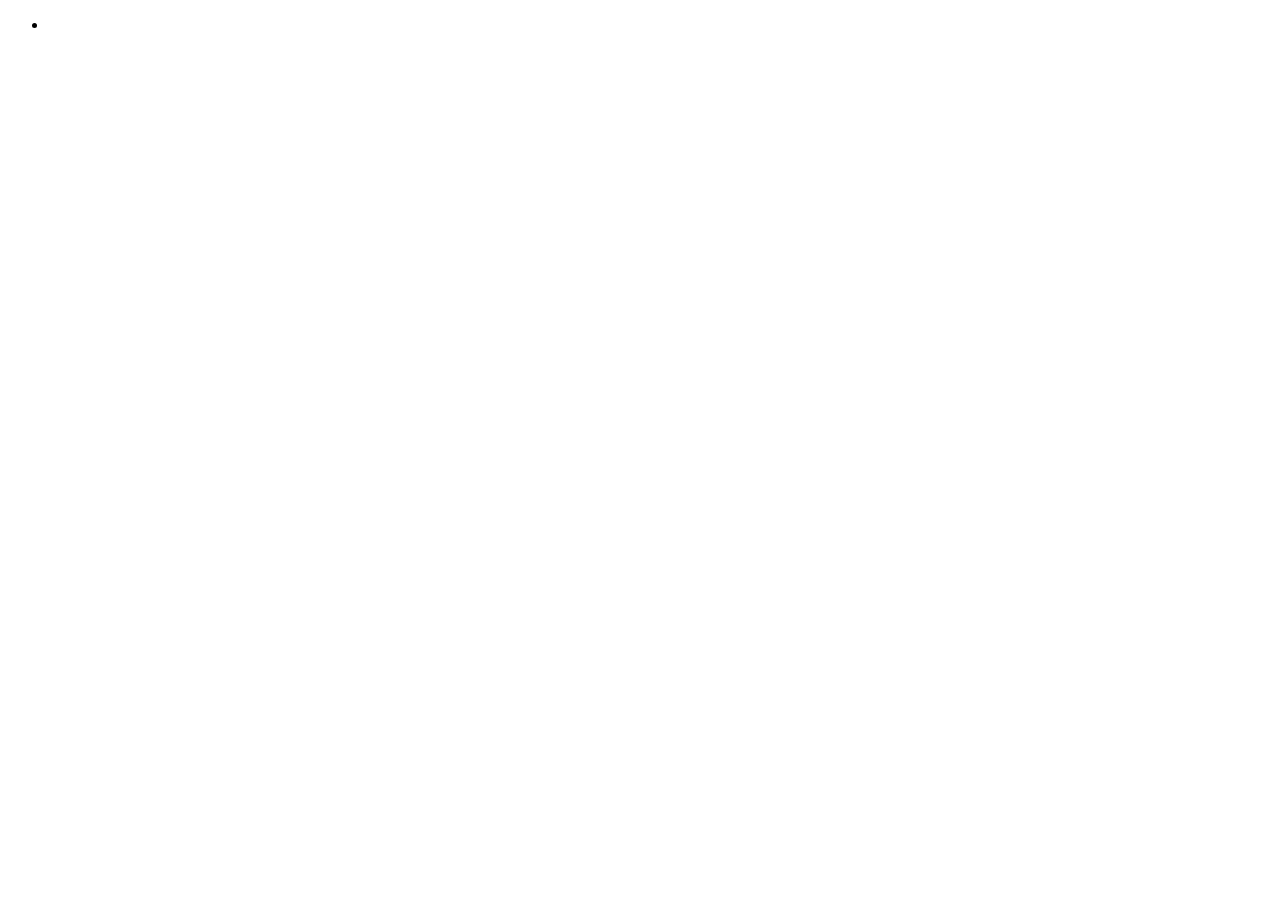
==== src/main/resources/templates/index.html @ c9e31e95 "Merge branch 'master' into v2.5" ====
<!--

    ShinyProxy

    Copyright (C) 2016-2021 Open Analytics

    ===========================================================================

    This program is free software: you can redistribute it and/or modify
    it under the terms of the Apache License as published by
    The Apache Software Foundation, either version 2 of the License, or
    (at your option) any later version.

    This program is distributed in the hope that it will be useful,
    but WITHOUT ANY WARRANTY; without even the implied warranty of
    MERCHANTABILITY or FITNESS FOR A PARTICULAR PURPOSE.  See the
    Apache License for more details.

    You should have received a copy of the Apache License
    along with this program.  If not, see <http://www.apache.org/licenses/>

-->
<!DOCTYPE html>
<html xmlns:th="http://www.thymeleaf.org"
	xmlns:sec="http://www.thymeleaf.org/thymeleaf-extras-springsecurity4">
<head lang="en">
	<title th:text="${title}"></title>
	<meta http-equiv="Content-Type" content="text/html; charset=UTF-8" />
	<link rel="stylesheet" media="screen" th:href="@{${bootstrapCss}}" />
	<link rel="stylesheet" media="screen" th:href="@{/css/default.css}"/>
	<script th:src="@{${jqueryJs}}"></script>
	<script th:src="@{${bootstrapJs}}"></script>
	<script th:src="@{${cookieJs}}"></script>
	<script th:src="@{/js/new_version_check.js}"></script>
</head>
<body>
	<!-- navigation bar -->
	<div th:replace="../fragments/navbar :: navbar"></div>
	
	<div id="new-version-banner" class="alert alert-info" role="alert" style="display:none;">
		A new version of ShinyProxy is available <button id="new-version-btn" class="btn btn-default btn-sm" >Switch to new version!</button>
	</div>
	
	<!-- content -->
	<div th:if="${!displayAppLogos}" id="applist">
		<ul>
			<li th:each="app: ${apps}">
				<a th:href="@{/app/}+${app.id}" th:text="${app.displayName == null} ? ${app.id} : ${app.displayName}"></a>
				<br th:if="${app.description != null}" />
				<span th:if="${app.description != null}" th:utext="${app.description}"></span>
			</li>
		</ul>
	</div>
    
    <div th:if="${displayAppLogos}" class="container" id="applist">
		<div class="row" style="margin-top:20px;" th:each="app: ${apps}">
			<div class="col-md-6 col-md-offset-3">
				<div class="media">
					<div class="media-left">
						<img th:if="${appLogos.get(app) != null}" th:src="${appLogos.get(app)}"></img>
					</div>
					<div class="media-body">
						<a th:href="@{/app/}+${app.id}" th:text="${app.displayName == null} ? ${app.id} : ${app.displayName}"></a>
						<br th:if="${app.description != null}" />
						<span th:if="${app.description != null}" th:utext="${app.description}"></span>
					</div>
				</div>
			</div>
		</div>
	</div>
</body>
</html>
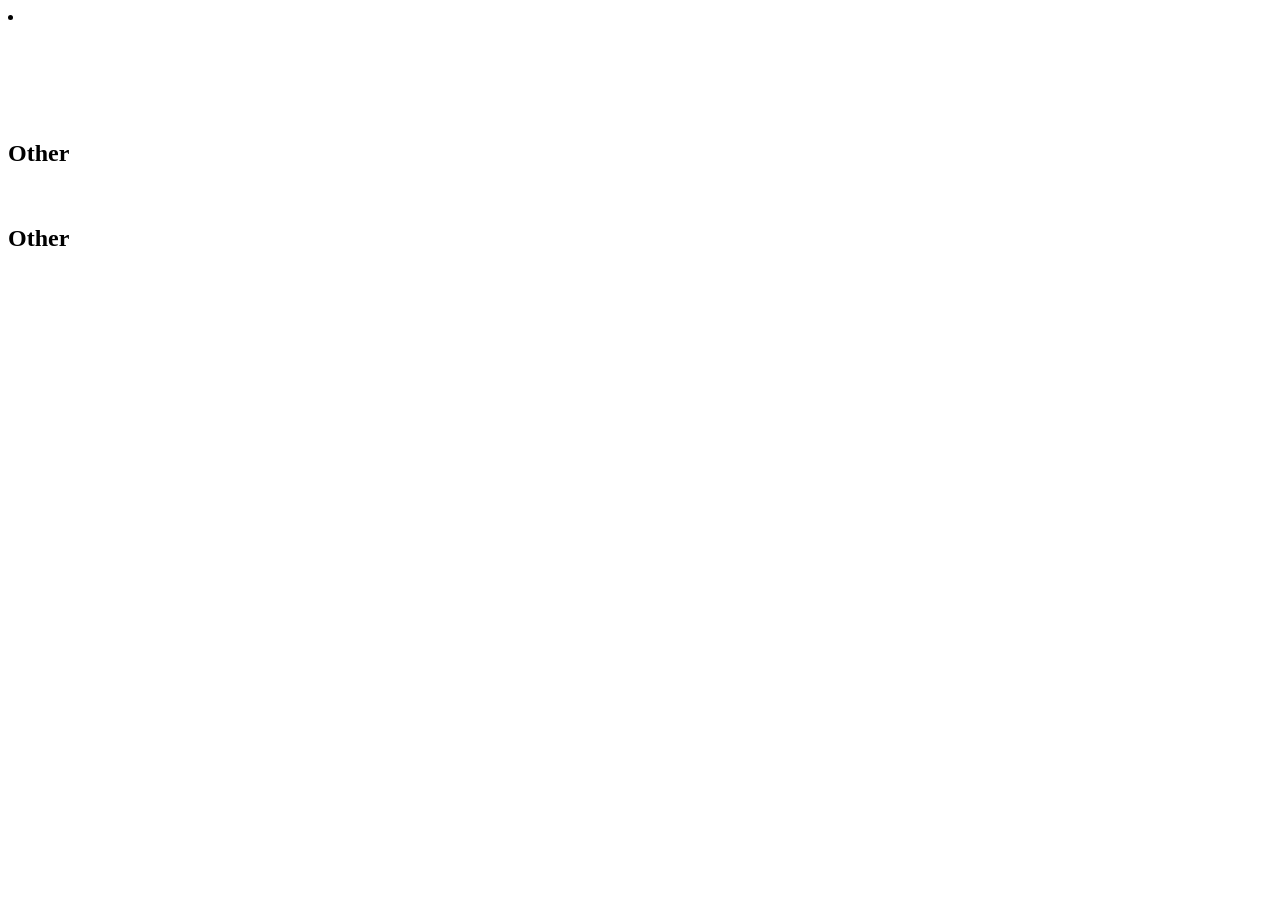
==== commit 76336e5f: "Merge tag 'v2.6.0' of https://github.com/openanalytics/shinyproxy into v2.6 2.6.0" ====
--- a/src/main/resources/templates/index.html
+++ b/src/main/resources/templates/index.html
@@ -22,51 +22,104 @@
 -->
 <!DOCTYPE html>
 <html xmlns:th="http://www.thymeleaf.org"
-	xmlns:sec="http://www.thymeleaf.org/thymeleaf-extras-springsecurity4">
+>
 <head lang="en">
-	<title th:text="${title}"></title>
-	<meta http-equiv="Content-Type" content="text/html; charset=UTF-8" />
-	<link rel="stylesheet" media="screen" th:href="@{${bootstrapCss}}" />
-	<link rel="stylesheet" media="screen" th:href="@{/css/default.css}"/>
-	<script th:src="@{${jqueryJs}}"></script>
-	<script th:src="@{${bootstrapJs}}"></script>
-	<script th:src="@{${cookieJs}}"></script>
-	<script th:src="@{/js/new_version_check.js}"></script>
+    <title th:text="${title}"></title>
+    <meta http-equiv="Content-Type" content="text/html; charset=UTF-8"/>
+    <link rel="stylesheet" media="screen" th:href="@{${bootstrapCss}}"/>
+    <link rel="stylesheet" media="screen" th:href="@{/css/default.css}"/>
+    <script th:src="@{${jqueryJs}}"></script>
+    <script th:src="@{${bootstrapJs}}"></script>
+    <script th:src="@{${cookieJs}}"></script>
+    <script th:if="${operatorEnabled}" th:src="@{/js/shiny.operator.js}"></script>
+    <script th:src="@{/js/shiny.api.js}"></script>
+    <script th:src="@{/js/shiny.common.js}"></script>
 </head>
 <body>
-	<!-- navigation bar -->
-	<div th:replace="../fragments/navbar :: navbar"></div>
-	
-	<div id="new-version-banner" class="alert alert-info" role="alert" style="display:none;">
-		A new version of ShinyProxy is available <button id="new-version-btn" class="btn btn-default btn-sm" >Switch to new version!</button>
-	</div>
-	
-	<!-- content -->
-	<div th:if="${!displayAppLogos}" id="applist">
-		<ul>
-			<li th:each="app: ${apps}">
-				<a th:href="@{/app/}+${app.id}" th:text="${app.displayName == null} ? ${app.id} : ${app.displayName}"></a>
-				<br th:if="${app.description != null}" />
-				<span th:if="${app.description != null}" th:utext="${app.description}"></span>
-			</li>
-		</ul>
-	</div>
-    
-    <div th:if="${displayAppLogos}" class="container" id="applist">
-		<div class="row" style="margin-top:20px;" th:each="app: ${apps}">
-			<div class="col-md-6 col-md-offset-3">
-				<div class="media">
-					<div class="media-left">
-						<img th:if="${appLogos.get(app) != null}" th:src="${appLogos.get(app)}"></img>
-					</div>
-					<div class="media-body">
-						<a th:href="@{/app/}+${app.id}" th:text="${app.displayName == null} ? ${app.id} : ${app.displayName}"></a>
-						<br th:if="${app.description != null}" />
-						<span th:if="${app.description != null}" th:utext="${app.description}"></span>
-					</div>
-				</div>
-			</div>
-		</div>
-	</div>
+<!-- navigation bar -->
+<div th:replace="../fragments/navbar :: navbar"></div>
+
+<div id="new-version-banner" class="alert alert-info" role="alert" style="display:none;">
+    A new version of <span th:text="${application_name}"></span> is available
+    <button id="new-version-btn" class="btn btn-default btn-sm">Switch to new version!</button>
+</div>
+
+<!-- This is a fragment used to display a single app. -->
+<!-- Modify this in order to change how a single app looks. -->
+<th:block th:fragment="app(app)">
+    <th:block th:if="${app != null}">
+        <li th:if="${!displayAppLogos}">
+            <a th:href="${@thymeleaf.getAppUrl(app)}"
+               th:text="${app.displayName == null} ? ${app.id} : ${app.displayName}"></a>
+            <br th:if="${app.description != null}"/>
+            <span th:if="${app.description != null}" th:utext="${app.description}"></span>
+        </li>
+        <div th:if="${displayAppLogos}" class="row" style="margin-top:20px;">
+            <div class="col-md-6 col-md-offset-3">
+                <div class="media">
+                    <div class="media-left">
+                        <img th:if="${appLogos.get(app) != null}" th:src="${appLogos.get(app)}"></img>
+                    </div>
+                    <div class="media-body">
+                        <a th:href="${@thymeleaf.getAppUrl(app)}"
+                           th:text="${app.displayName == null} ? ${app.id} : ${app.displayName}"></a>
+                        <br th:if="${app.description != null}"/>
+                        <span th:if="${app.description != null}" th:utext="${app.description}"></span>
+                    </div>
+                </div>
+            </div>
+        </div>
+    </th:block>
+</th:block>
+<!--End of the template.-->
+
+<!-- Part that shows a list when none of the apps contain a logo -->
+<div th:if="${!displayAppLogos}" id="applist">
+    <th:block th:each="group: ${templateGroups}">
+        <h2 th:text="${group.properties.get('display-name')}"></h2>
+        <ul>
+            <th:block th:each="app: ${groupedApps.get(group.id)}" th:include="index :: app(${app})"/>
+        </ul>
+        <br>
+    </th:block>
+    <th:block th:if="${ungroupedApps.size() > 0}">
+        <!-- Only show the "Other" header if there are other groups with apps -->
+        <h2 th:if="${groupedApps.size() > 0}">Other</h2>
+        <ul>
+            <th:block th:each="app: ${ungroupedApps}" th:include="index :: app(${app})"/>
+        </ul>
+    </th:block>
+</div>
+
+<!-- Part that shows a list when the apps contain a logo -->
+<div th:if="${displayAppLogos}" class="container" id="applist">
+    <th:block th:each="group: ${templateGroups}">
+        <div class="row" style="margin-top:20px;">
+            <div class="col-md-6 col-md-offset-3">
+                <h2 th:text="${group.properties.get('display-name')}"></h2>
+            </div>
+        </div>
+        <th:block th:each="app: ${groupedApps.get(group.id)}" th:include="index :: app(${app})"/>
+        <br>
+    </th:block>
+    <th:block th:if="${ungroupedApps.size() > 0}">
+        <div class="row" style="margin-top:20px;">
+            <div class="col-md-6 col-md-offset-3">
+                <!-- Only show the "Other" header if there are other groups with apps -->
+                <h2 th:if="${groupedApps.size() > 0}">Other</h2>
+            </div>
+        </div>
+        <th:block th:each="app: ${ungroupedApps}" th:include="index :: app(${app})"/>
+    </th:block>
+</div>
+
+
+<script th:if="${operatorEnabled}" type="text/javascript" th:inline="javascript">
+    $(window).on('load', function () {
+        window.Shiny.common.init([[${contextPath}]], [[${application_name}]]);
+        window.Shiny.operator.init([[${operatorForceTransfer}]], [[${operatorShowTransferMessage}]]);
+        window.Shiny.operator.start();
+    });
+</script>
 </body>
 </html>
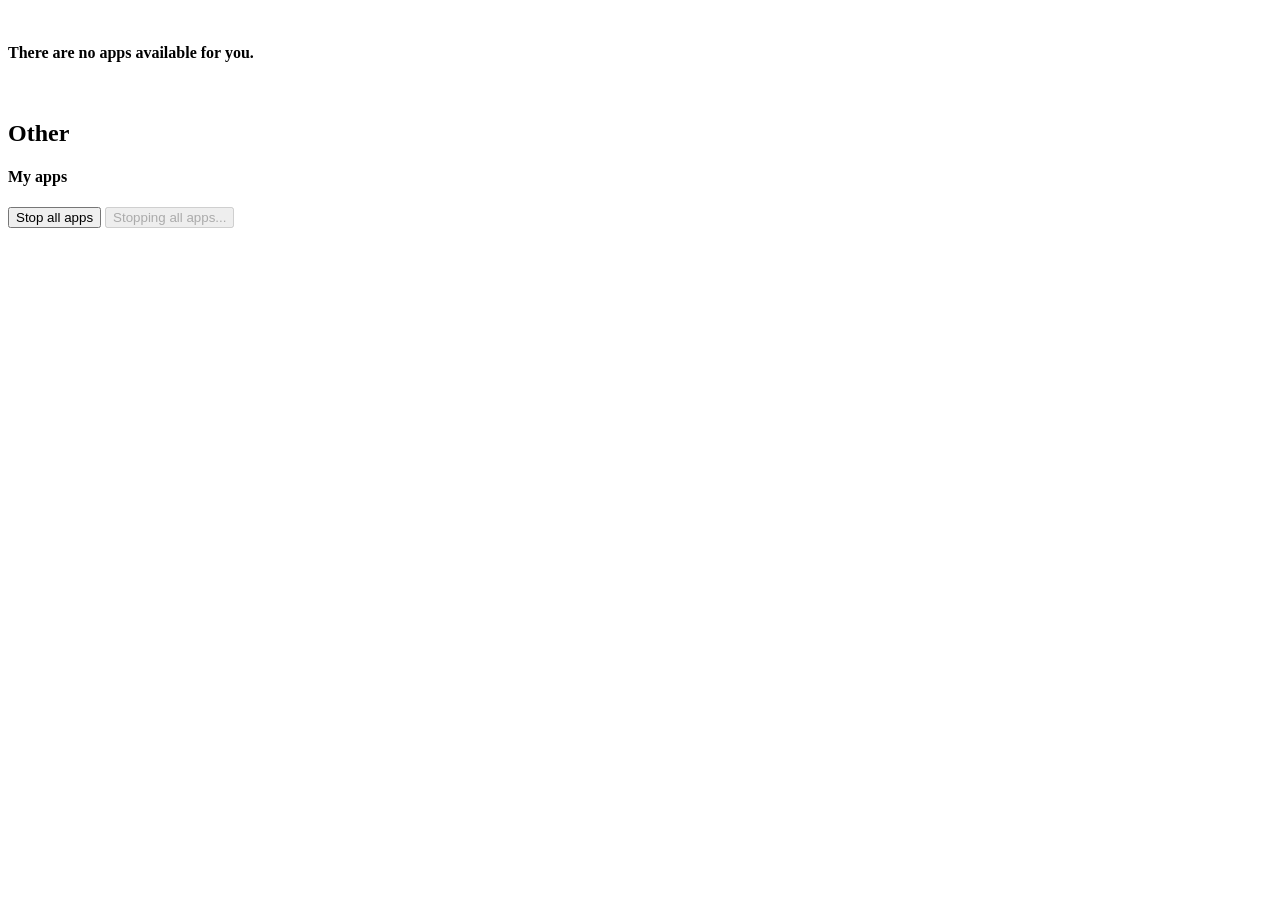
==== commit 977473d4: "Merge remote-tracking branch 'upstream/master' into v3.0" ====
--- a/src/main/resources/templates/index.html
+++ b/src/main/resources/templates/index.html
@@ -2,7 +2,7 @@
 
     ShinyProxy
 
-    Copyright (C) 2016-2021 Open Analytics
+    Copyright (C) 2016-2023 Open Analytics
 
     ===========================================================================
 
@@ -26,99 +26,90 @@
 <head lang="en">
     <title th:text="${title}"></title>
     <meta http-equiv="Content-Type" content="text/html; charset=UTF-8"/>
-    <link rel="stylesheet" media="screen" th:href="@{${bootstrapCss}}"/>
-    <link rel="stylesheet" media="screen" th:href="@{/css/default.css}"/>
-    <script th:src="@{${jqueryJs}}"></script>
-    <script th:src="@{${bootstrapJs}}"></script>
-    <script th:src="@{${cookieJs}}"></script>
-    <script th:if="${operatorEnabled}" th:src="@{/js/shiny.operator.js}"></script>
-    <script th:src="@{/js/shiny.api.js}"></script>
-    <script th:src="@{/js/shiny.common.js}"></script>
+    <meta name="viewport" content="width=device-width, initial-scale=1" />
+    <link rel="stylesheet" media="screen" th:href="@{${resourcePrefix} + ${bootstrapCss}}"/>
+    <link rel="stylesheet" media="screen" th:href="@{${resourcePrefix} + '/css/default.css'}"/>
+    <script th:src="@{${resourcePrefix} + ${jqueryJs}}"></script>
+    <script th:src="@{${resourcePrefix} + ${bootstrapJs}}"></script>
+    <script th:src="@{${resourcePrefix} + ${handlebars}}"></script>
+    <script th:src="@{${resourcePrefix} + '/js/shiny.app.js' }"></script>
+    <script th:src="@{${resourcePrefix} + '/js/shiny.api.js' }"></script>
+    <script th:src="@{${resourcePrefix} + '/js/shiny.connections.js'}"></script>
+    <script th:src="@{${resourcePrefix} + '/js/shiny.instances.js' }"></script>
+    <script th:src="@{${resourcePrefix} + '/js/shiny.ui.js' }"></script>
+    <script th:src="@{${resourcePrefix} + '/js/shiny.common.js'}"></script>
+    <script th:src="@{${resourcePrefix} + '/handlebars/precompiled.js'}"></script>
 </head>
 <body>
 <!-- navigation bar -->
-<div th:replace="../fragments/navbar :: navbar"></div>
-
-<div id="new-version-banner" class="alert alert-info" role="alert" style="display:none;">
-    A new version of <span th:text="${application_name}"></span> is available
-    <button id="new-version-btn" class="btn btn-default btn-sm">Switch to new version!</button>
-</div>
+<div th:replace="fragments/navbar :: navbar"></div>
 
 <!-- This is a fragment used to display a single app. -->
 <!-- Modify this in order to change how a single app looks. -->
 <th:block th:fragment="app(app)">
     <th:block th:if="${app != null}">
-        <li th:if="${!displayAppLogos}">
-            <a th:href="${@thymeleaf.getAppUrl(app)}"
-               th:text="${app.displayName == null} ? ${app.id} : ${app.displayName}"></a>
+        <a
+           th:href="${@thymeleaf.openSwitchInstanceInsteadOfApp(app) ? '#' : @thymeleaf.getAppUrl(app)}"
+           class="list-group-item"
+           th:classappend="${@thymeleaf.openSwitchInstanceInsteadOfApp(app) ? 'app-link' : ''}"
+           th:data-app-id="${app.id}"
+        >
+            <span class="app-list-title" th:text="${app.displayName == null} ? ${app.id} : ${app.displayName}"></span>
+            <br th:if="${appLogos.get(app) != null}"/>
+            <img th:if="${appLogos.get(app) != null}" th:src="${appLogos.get(app)}">
             <br th:if="${app.description != null}"/>
             <span th:if="${app.description != null}" th:utext="${app.description}"></span>
-        </li>
-        <div th:if="${displayAppLogos}" class="row" style="margin-top:20px;">
-            <div class="col-md-6 col-md-offset-3">
-                <div class="media">
-                    <div class="media-left">
-                        <img th:if="${appLogos.get(app) != null}" th:src="${appLogos.get(app)}"></img>
-                    </div>
-                    <div class="media-body">
-                        <a th:href="${@thymeleaf.getAppUrl(app)}"
-                           th:text="${app.displayName == null} ? ${app.id} : ${app.displayName}"></a>
-                        <br th:if="${app.description != null}"/>
-                        <span th:if="${app.description != null}" th:utext="${app.description}"></span>
-                    </div>
-                </div>
-            </div>
-        </div>
+        </a>
     </th:block>
 </th:block>
 <!--End of the template.-->
 
-<!-- Part that shows a list when none of the apps contain a logo -->
-<div th:if="${!displayAppLogos}" id="applist">
-    <th:block th:each="group: ${templateGroups}">
-        <h2 th:text="${group.properties.get('display-name')}"></h2>
-        <ul>
-            <th:block th:each="app: ${groupedApps.get(group.id)}" th:include="index :: app(${app})"/>
-        </ul>
-        <br>
-    </th:block>
-    <th:block th:if="${ungroupedApps.size() > 0}">
-        <!-- Only show the "Other" header if there are other groups with apps -->
-        <h2 th:if="${groupedApps.size() > 0}">Other</h2>
-        <ul>
-            <th:block th:each="app: ${ungroupedApps}" th:include="index :: app(${app})"/>
-        </ul>
-    </th:block>
+<div class="container-fluid">
+    <div class="row">
+        <div id="applist" th:class="${myAppsMode == 'Inline' ? 'col-xs-12 col-md-4 col-md-offset-3 col-lg-5 col-lg-offset-3' : 'col-lg-6 col-lg-offset-3'}">
+            <div th:if="${groupedApps.isEmpty() && ungroupedApps.isEmpty()}"  class="alert alert-info" role="alert" s>
+                <b>There are no apps available for you.</b>
+            </div>
+            <th:block th:each="group: ${templateGroups}">
+                <h2 th:text="${group.properties.get('display-name')}"></h2>
+                <ul class="list-group">
+                    <th:block th:each="app: ${groupedApps.get(group.id)}" th:include="index :: app(${app})"/>
+                </ul>
+                <br>
+            </th:block>
+            <th:block th:if="${ungroupedApps.size() > 0}">
+                <!-- Only show the "Other" header if there are other groups with apps -->
+                <h2 th:if="${groupedApps.size() > 0}">Other</h2>
+                <ul class="list-group">
+                    <th:block th:each="app: ${ungroupedApps}" th:include="index :: app(${app})"/>
+                </ul>
+            </th:block>
+        </div>
+
+        <div th:if="${myAppsMode == 'Inline'}" class="col-md-5 col-lg-4 col-xs-12 myApps-inline">
+            <div class="myApps-title">
+                <h4>My apps</h4>
+            </div>
+            <div id="myApps" class="myApps">
+            </div>
+            <div class="myApps-footer">
+                <button onclick="Shiny.common.onStopAllApps();" id="stop-all-apps-btn" type="button"
+                        class="btn pull-left btn-danger">Stop all apps
+                </button>
+                <button type="button" disabled class="btn pull-left btn-danger" id="stopping-all-apps-btn">Stopping
+                    all apps...
+                </button>
+            </div>
+        </div>
+    </div>
 </div>
 
-<!-- Part that shows a list when the apps contain a logo -->
-<div th:if="${displayAppLogos}" class="container" id="applist">
-    <th:block th:each="group: ${templateGroups}">
-        <div class="row" style="margin-top:20px;">
-            <div class="col-md-6 col-md-offset-3">
-                <h2 th:text="${group.properties.get('display-name')}"></h2>
-            </div>
-        </div>
-        <th:block th:each="app: ${groupedApps.get(group.id)}" th:include="index :: app(${app})"/>
-        <br>
-    </th:block>
-    <th:block th:if="${ungroupedApps.size() > 0}">
-        <div class="row" style="margin-top:20px;">
-            <div class="col-md-6 col-md-offset-3">
-                <!-- Only show the "Other" header if there are other groups with apps -->
-                <h2 th:if="${groupedApps.size() > 0}">Other</h2>
-            </div>
-        </div>
-        <th:block th:each="app: ${ungroupedApps}" th:include="index :: app(${app})"/>
-    </th:block>
-</div>
+<div th:replace="fragments/modal :: modal"></div>
 
-
-<script th:if="${operatorEnabled}" type="text/javascript" th:inline="javascript">
+<script type="text/javascript" th:inline="javascript">
     $(window).on('load', function () {
-        window.Shiny.common.init([[${contextPath}]], [[${application_name}]]);
-        window.Shiny.operator.init([[${operatorForceTransfer}]], [[${operatorShowTransferMessage}]]);
-        window.Shiny.operator.start();
+        window.Shiny.common.init([[${contextPath}]], [[${application_name}]], [[${spInstance}]], [[${appMaxInstances}]], [[${myAppsMode}]], [[${pauseSupported}]]);
+        window.Shiny.common.startIndex();
     });
 </script>
 </body>
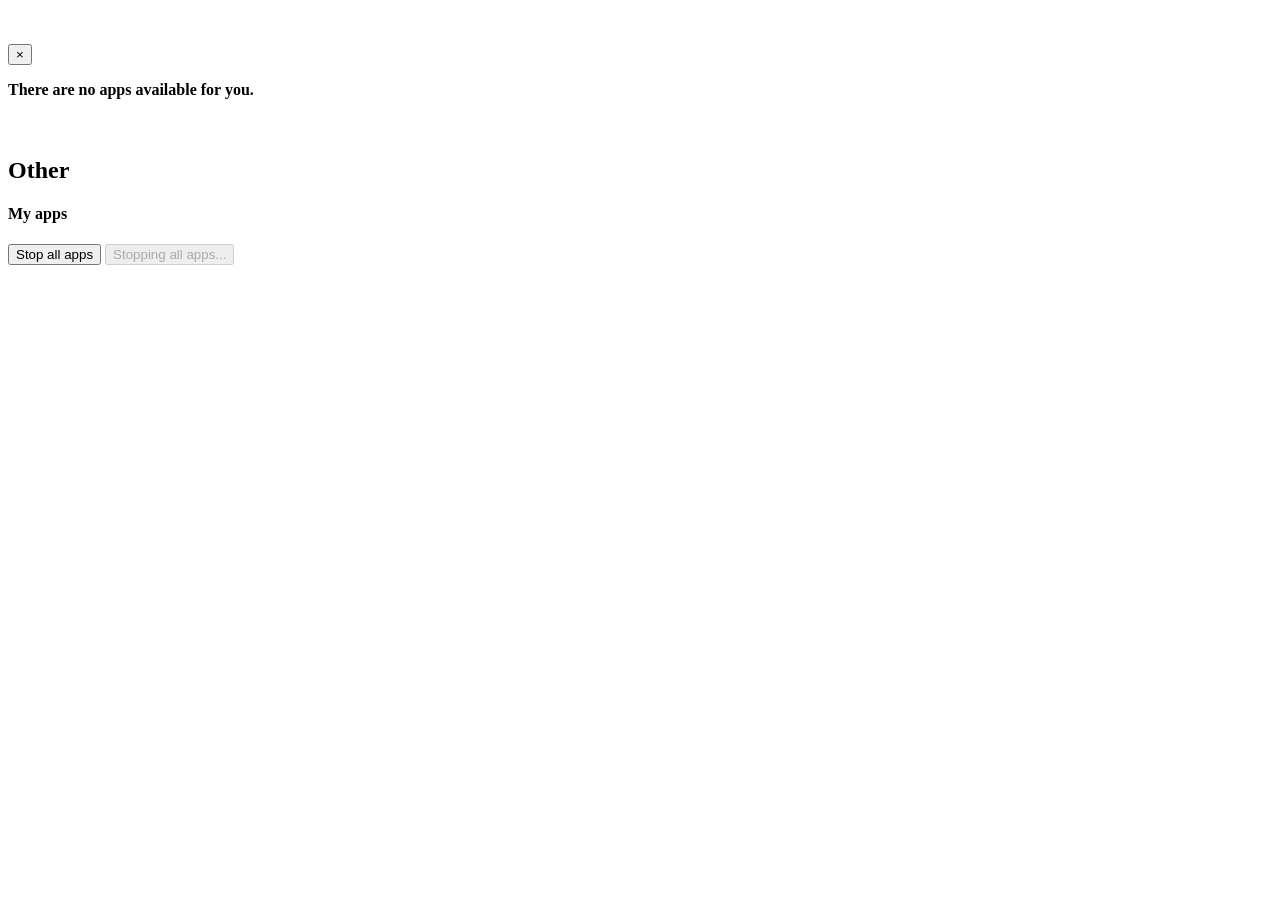
==== commit f8909360: "Merge remote-tracking branch 'upstream/master' into v3.1" ====
--- a/src/main/resources/templates/index.html
+++ b/src/main/resources/templates/index.html
@@ -2,7 +2,7 @@
 
     ShinyProxy
 
-    Copyright (C) 2016-2023 Open Analytics
+    Copyright (C) 2016-2024 Open Analytics
 
     ===========================================================================
 
@@ -23,94 +23,107 @@
 <!DOCTYPE html>
 <html xmlns:th="http://www.thymeleaf.org"
 >
-<head lang="en">
-    <title th:text="${title}"></title>
-    <meta http-equiv="Content-Type" content="text/html; charset=UTF-8"/>
-    <meta name="viewport" content="width=device-width, initial-scale=1" />
-    <link rel="stylesheet" media="screen" th:href="@{${resourcePrefix} + ${bootstrapCss}}"/>
-    <link rel="stylesheet" media="screen" th:href="@{${resourcePrefix} + '/css/default.css'}"/>
-    <script th:src="@{${resourcePrefix} + ${jqueryJs}}"></script>
-    <script th:src="@{${resourcePrefix} + ${bootstrapJs}}"></script>
-    <script th:src="@{${resourcePrefix} + ${handlebars}}"></script>
-    <script th:src="@{${resourcePrefix} + '/js/shiny.app.js' }"></script>
-    <script th:src="@{${resourcePrefix} + '/js/shiny.api.js' }"></script>
-    <script th:src="@{${resourcePrefix} + '/js/shiny.connections.js'}"></script>
-    <script th:src="@{${resourcePrefix} + '/js/shiny.instances.js' }"></script>
-    <script th:src="@{${resourcePrefix} + '/js/shiny.ui.js' }"></script>
-    <script th:src="@{${resourcePrefix} + '/js/shiny.common.js'}"></script>
-    <script th:src="@{${resourcePrefix} + '/handlebars/precompiled.js'}"></script>
-</head>
-<body>
-<!-- navigation bar -->
-<div th:replace="fragments/navbar :: navbar"></div>
+    <head lang="en">
+        <title th:text="${title}"></title>
+        <meta content="text/html; charset=UTF-8" http-equiv="Content-Type"/>
+        <meta content="width=device-width, initial-scale=1" name="viewport"/>
+        <link rel="icon" th:href="@{${resourcePrefix} + '/favicon'}">
+        <link media="screen" rel="stylesheet" th:href="@{${resourcePrefix} + ${bootstrapCss}}"/>
+        <link media="screen" rel="stylesheet" th:href="@{${resourcePrefix} + '/css/default.css'}"/>
+        <script th:src="@{${resourcePrefix} + ${jqueryJs}}"></script>
+        <script th:src="@{${resourcePrefix} + ${bootstrapJs}}"></script>
+        <script th:src="@{${resourcePrefix} + ${handlebars}}"></script>
+        <script th:src="@{${resourcePrefix} + '/js/shiny.app.js' }"></script>
+        <script th:src="@{${resourcePrefix} + '/js/shiny.api.js' }"></script>
+        <script th:src="@{${resourcePrefix} + '/js/shiny.connections.js'}"></script>
+        <script th:src="@{${resourcePrefix} + '/js/shiny.instances.js' }"></script>
+        <script th:src="@{${resourcePrefix} + '/js/shiny.ui.js' }"></script>
+        <script th:src="@{${resourcePrefix} + '/js/shiny.common.js'}"></script>
+        <script th:src="@{${resourcePrefix} + '/handlebars/precompiled.js'}"></script>
+    </head>
+    <body>
+        <!-- navigation bar -->
+        <div th:replace="~{fragments/navbar :: navbar}"></div>
 
-<!-- This is a fragment used to display a single app. -->
-<!-- Modify this in order to change how a single app looks. -->
-<th:block th:fragment="app(app)">
-    <th:block th:if="${app != null}">
-        <a
-           th:href="${@thymeleaf.openSwitchInstanceInsteadOfApp(app) ? '#' : @thymeleaf.getAppUrl(app)}"
-           class="list-group-item"
-           th:classappend="${@thymeleaf.openSwitchInstanceInsteadOfApp(app) ? 'app-link' : ''}"
-           th:data-app-id="${app.id}"
-        >
-            <span class="app-list-title" th:text="${app.displayName == null} ? ${app.id} : ${app.displayName}"></span>
-            <br th:if="${appLogos.get(app) != null}"/>
-            <img th:if="${appLogos.get(app) != null}" th:src="${appLogos.get(app)}">
-            <br th:if="${app.description != null}"/>
-            <span th:if="${app.description != null}" th:utext="${app.description}"></span>
-        </a>
-    </th:block>
-</th:block>
-<!--End of the template.-->
+        <!-- This is a fragment used to display a single app. -->
+        <!-- Modify this in order to change how a single app looks. -->
+        <th:block th:fragment="app(app)">
+            <th:block th:if="${app != null}">
+                <a
+                        class="list-group-item"
+                        th:classappend="${@thymeleaf.openSwitchInstanceInsteadOfApp(app) ? 'app-link' : ''}"
+                        th:data-app-id="${app.id}"
+                        th:href="${@thymeleaf.openSwitchInstanceInsteadOfApp(app) ? '#' : @thymeleaf.getAppUrl(app)}"
+                >
+                    <span class="app-list-title"
+                          th:text="${app.displayName == null} ? ${app.id} : ${app.displayName}"></span>
+                    <th:block th:if="${appLogos.get(app) != null}" th:with="logo=${appLogos.get(app)}">
+                        <br/>
+                        <img th:height="${logo.height}" th:src="${logo.src}" th:style="${logo.style}"
+                             th:width="${logo.width}">
+                    </th:block>
+                    <br th:if="${app.description != null}"/>
+                    <span th:if="${app.description != null}" th:utext="${app.description}"></span>
+                </a>
+            </th:block>
+        </th:block>
+        <!--End of the template.-->
 
-<div class="container-fluid">
-    <div class="row">
-        <div id="applist" th:class="${myAppsMode == 'Inline' ? 'col-xs-12 col-md-4 col-md-offset-3 col-lg-5 col-lg-offset-3' : 'col-lg-6 col-lg-offset-3'}">
-            <div th:if="${groupedApps.isEmpty() && ungroupedApps.isEmpty()}"  class="alert alert-info" role="alert" s>
-                <b>There are no apps available for you.</b>
+        <div class="container-fluid">
+            <div class="row">
+                <div id="applist"
+                     th:class="${myAppsMode == 'Inline' ? 'col-xs-12 col-md-4 col-md-offset-3 col-lg-5 col-lg-offset-3' : 'col-lg-6 col-lg-offset-3'}">
+                    <div class="alert alert-warning notification-message" role="alert" th:if="${notificationMessage != null}">
+                        <button type="button" class="close" data-dismiss="alert" aria-label="Close"><span aria-hidden="true">&times;</span></button>
+                        <p th:utext="${notificationMessage}"> </p>
+                    </div>
+                    <div class="alert alert-info" role="alert"
+                         th:if="${groupedApps.isEmpty() && ungroupedApps.isEmpty()}">
+                        <b>There are no apps available for you.</b>
+                    </div>
+                    <th:block th:each="group: ${templateGroups}">
+                        <h2 th:text="${group.properties.get('display-name')}"></h2>
+                        <ul class="list-group">
+                            <th:block th:each="app: ${groupedApps.get(group.id)}" th:insert="~{index :: app(${app})}"/>
+                        </ul>
+                        <br>
+                    </th:block>
+                    <th:block th:if="${ungroupedApps.size() > 0}">
+                        <!-- Only show the "Other" header if there are other groups with apps -->
+                        <h2 th:if="${groupedApps.size() > 0}">Other</h2>
+                        <ul class="list-group">
+                            <th:block th:each="app: ${ungroupedApps}" th:insert="~{index :: app(${app})}"/>
+                        </ul>
+                    </th:block>
+                </div>
+
+                <div class="col-md-5 col-lg-4 col-xs-12 myApps-inline" th:if="${myAppsMode == 'Inline'}">
+                    <div class="myApps-title">
+                        <h4>My apps</h4>
+                    </div>
+                    <div class="myApps" id="myApps">
+                    </div>
+                    <div class="myApps-footer">
+                        <button class="btn pull-left btn-danger" id="stop-all-apps-btn"
+                                onclick="Shiny.common.onStopAllApps();"
+                                type="button">Stop all apps
+                        </button>
+                        <button class="btn pull-left btn-danger" disabled id="stopping-all-apps-btn" type="button">
+                            Stopping
+                            all apps...
+                        </button>
+                    </div>
+                </div>
             </div>
-            <th:block th:each="group: ${templateGroups}">
-                <h2 th:text="${group.properties.get('display-name')}"></h2>
-                <ul class="list-group">
-                    <th:block th:each="app: ${groupedApps.get(group.id)}" th:include="index :: app(${app})"/>
-                </ul>
-                <br>
-            </th:block>
-            <th:block th:if="${ungroupedApps.size() > 0}">
-                <!-- Only show the "Other" header if there are other groups with apps -->
-                <h2 th:if="${groupedApps.size() > 0}">Other</h2>
-                <ul class="list-group">
-                    <th:block th:each="app: ${ungroupedApps}" th:include="index :: app(${app})"/>
-                </ul>
-            </th:block>
         </div>
 
-        <div th:if="${myAppsMode == 'Inline'}" class="col-md-5 col-lg-4 col-xs-12 myApps-inline">
-            <div class="myApps-title">
-                <h4>My apps</h4>
-            </div>
-            <div id="myApps" class="myApps">
-            </div>
-            <div class="myApps-footer">
-                <button onclick="Shiny.common.onStopAllApps();" id="stop-all-apps-btn" type="button"
-                        class="btn pull-left btn-danger">Stop all apps
-                </button>
-                <button type="button" disabled class="btn pull-left btn-danger" id="stopping-all-apps-btn">Stopping
-                    all apps...
-                </button>
-            </div>
-        </div>
-    </div>
-</div>
+        <div th:replace="~{fragments/modal :: modal}"></div>
 
-<div th:replace="fragments/modal :: modal"></div>
-
-<script type="text/javascript" th:inline="javascript">
-    $(window).on('load', function () {
-        window.Shiny.common.init([[${contextPath}]], [[${application_name}]], [[${spInstance}]], [[${appMaxInstances}]], [[${myAppsMode}]], [[${pauseSupported}]]);
-        window.Shiny.common.startIndex();
-    });
-</script>
-</body>
+        <script th:inline="javascript" type="text/javascript">
+            $(window).on('load', function () {
+                window.Shiny.common.init([[${contextPath}]], [[${application_name}]], [[${spInstance}]], [[${appMaxInstances}]], [[${myAppsMode}]], [[${pauseSupported}]]);
+                window.Shiny.common.startIndex();
+            });
+        </script>
+    </body>
 </html>
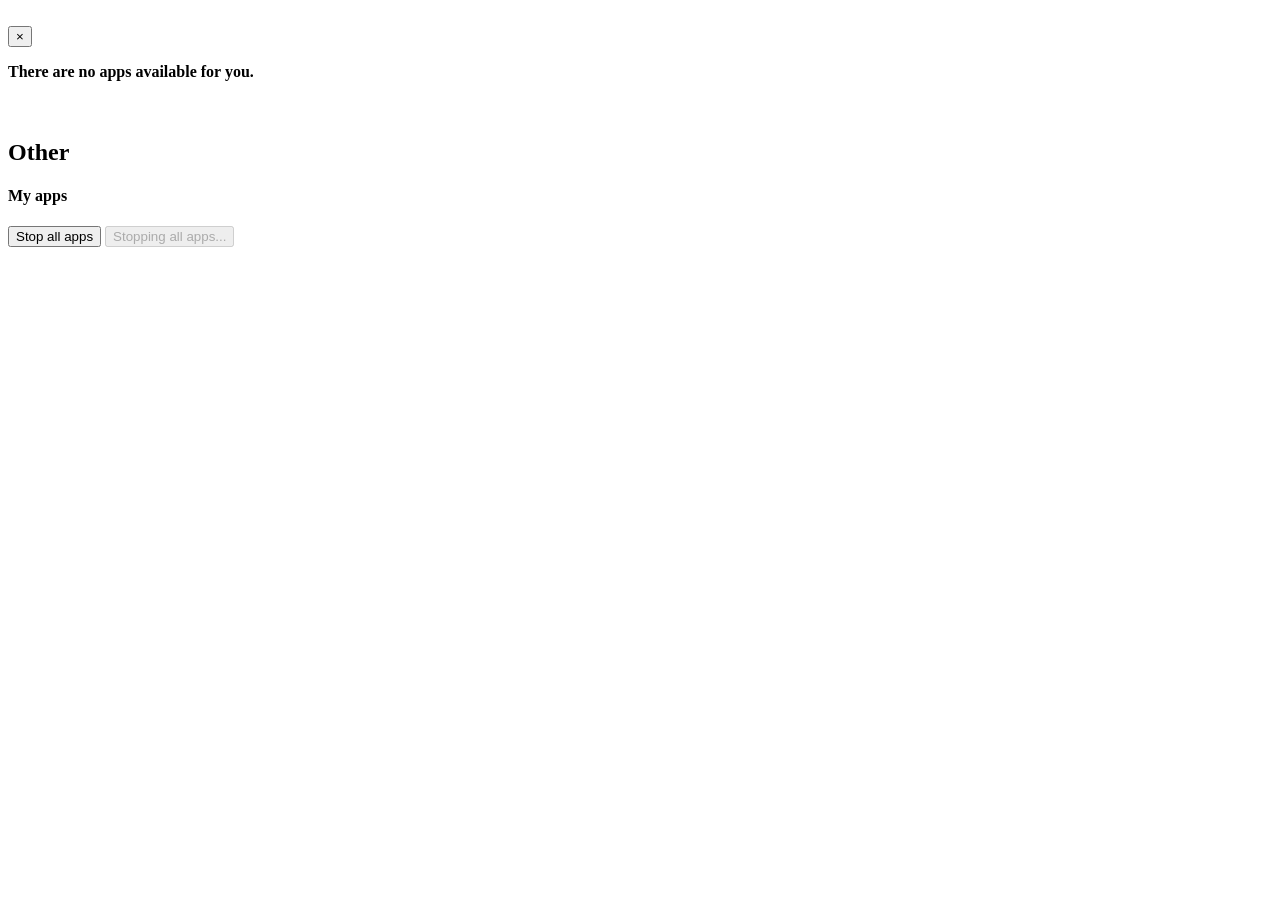
==== commit 9988f68b: "Merge remote-tracking branch 'upstream/master' into v3.2" ====
--- a/src/main/resources/templates/index.html
+++ b/src/main/resources/templates/index.html
@@ -2,7 +2,7 @@
 
     ShinyProxy
 
-    Copyright (C) 2016-2024 Open Analytics
+    Copyright (C) 2016-2025 Open Analytics
 
     ===========================================================================
 
@@ -41,7 +41,7 @@
         <script th:src="@{${resourcePrefix} + '/js/shiny.common.js'}"></script>
         <script th:src="@{${resourcePrefix} + '/handlebars/precompiled.js'}"></script>
     </head>
-    <body>
+    <body th:class="${bodyClasses}">
         <!-- navigation bar -->
         <div th:replace="~{fragments/navbar :: navbar}"></div>
 
@@ -49,22 +49,22 @@
         <!-- Modify this in order to change how a single app looks. -->
         <th:block th:fragment="app(app)">
             <th:block th:if="${app != null}">
-                <a
+                <div
                         class="list-group-item"
-                        th:classappend="${@thymeleaf.openSwitchInstanceInsteadOfApp(app) ? 'app-link' : ''}"
+                        th:classappend="${@thymeleaf.openSwitchInstanceInsteadOfApp(app) ? 'app-link-switch' : 'app-link-open'}"
                         th:data-app-id="${app.id}"
-                        th:href="${@thymeleaf.openSwitchInstanceInsteadOfApp(app) ? '#' : @thymeleaf.getAppUrl(app)}"
+                        th:data-app-url="${@thymeleaf.openSwitchInstanceInsteadOfApp(app) ? '' : @thymeleaf.getAppUrl(app)}"
                 >
-                    <span class="app-list-title"
-                          th:text="${app.displayName == null} ? ${app.id} : ${app.displayName}"></span>
-                    <th:block th:if="${appLogos.get(app) != null}" th:with="logo=${appLogos.get(app)}">
-                        <br/>
-                        <img th:height="${logo.height}" th:src="${logo.src}" th:style="${logo.style}"
-                             th:width="${logo.width}">
-                    </th:block>
-                    <br th:if="${app.description != null}"/>
-                    <span th:if="${app.description != null}" th:utext="${app.description}"></span>
-                </a>
+                    <a th:href="${@thymeleaf.openSwitchInstanceInsteadOfApp(app) ? '#' : @thymeleaf.getAppUrl(app)}"
+                       th:remove="${@thymeleaf.openSwitchInstanceInsteadOfApp(app)} ? tag : none">
+                        <span class="app-list-title app-list-title-before" th:text="${app.displayName == null} ? ${app.id} : ${app.displayName}"></span>
+                        <th:block th:if="${appLogos.get(app) != null}" th:with="logo=${appLogos.get(app)}">
+                            <img th:height="${logo.height}" th:src="${logo.src}" th:style="${logo.style}" th:width="${logo.width}">
+                        </th:block>
+                        <span class="app-list-title app-list-title-after" th:text="${app.displayName == null} ? ${app.id} : ${app.displayName}"></span>
+                    </a>
+                    <span class="app-list-description" th:if="${app.description != null}" th:utext="${app.description}"></span>
+                </div>
             </th:block>
         </th:block>
         <!--End of the template.-->
@@ -83,17 +83,17 @@
                     </div>
                     <th:block th:each="group: ${templateGroups}">
                         <h2 th:text="${group.properties.get('display-name')}"></h2>
-                        <ul class="list-group">
+                        <div class="list-group">
                             <th:block th:each="app: ${groupedApps.get(group.id)}" th:insert="~{index :: app(${app})}"/>
-                        </ul>
+                        </div>
                         <br>
                     </th:block>
                     <th:block th:if="${ungroupedApps.size() > 0}">
                         <!-- Only show the "Other" header if there are other groups with apps -->
                         <h2 th:if="${groupedApps.size() > 0}">Other</h2>
-                        <ul class="list-group">
+                        <div class="list-group">
                             <th:block th:each="app: ${ungroupedApps}" th:insert="~{index :: app(${app})}"/>
-                        </ul>
+                        </div>
                     </th:block>
                 </div>
 
